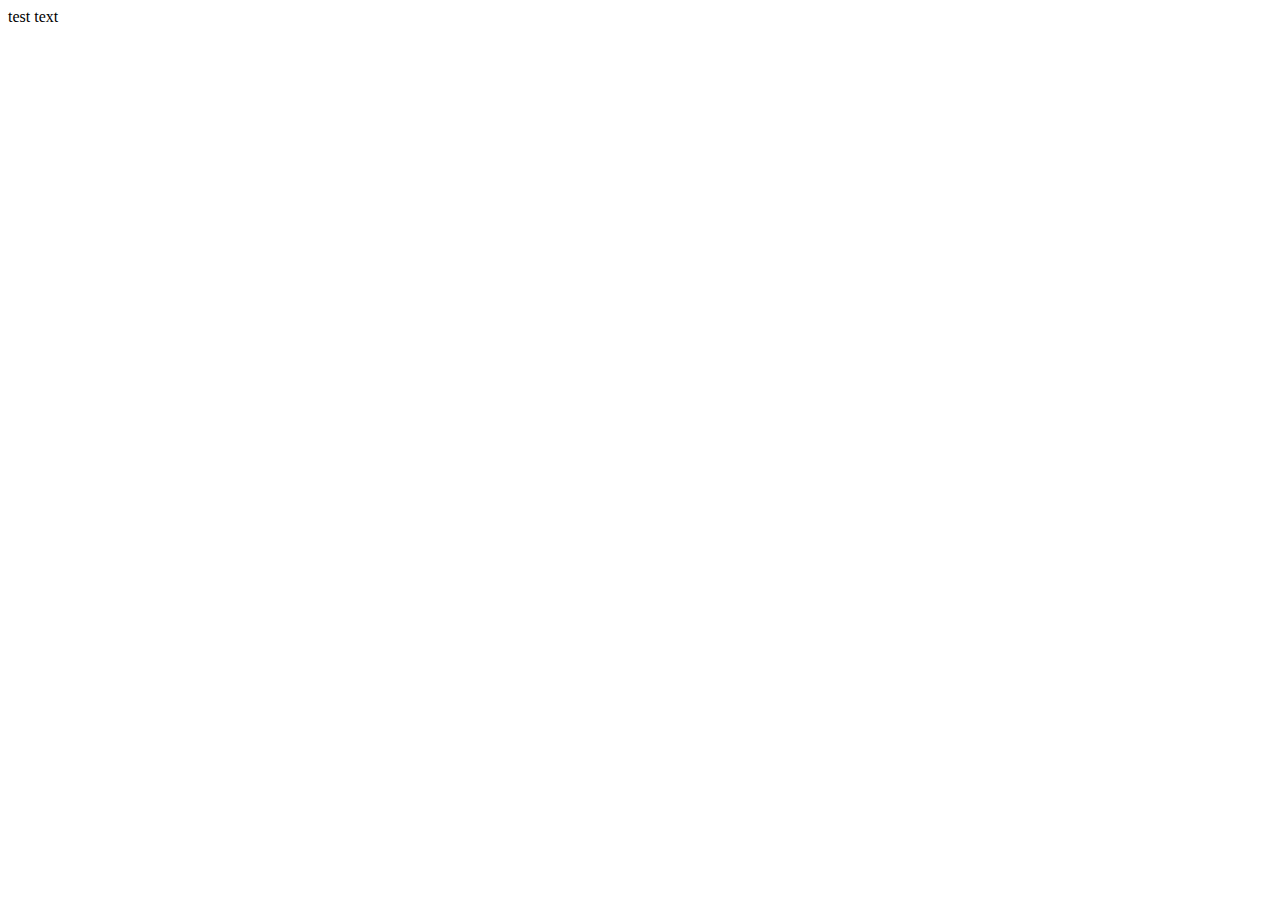
==== economyworld/index.html @ 5553a30c "AJAX Test" ====
<!DOCTYPE html>
<html lang="en">
<head>
    <meta charset="UTF-8">
    <meta name="viewport" content="width=device-width, initial-scale=1.0">
    <meta http-equiv="X-UA-Compatible" content="ie=edge">
    <title>Document</title>
    <link rel="stylesheet" href="styles.css">
</head>
<body>
    
    <div id="test"></div>
    
    <script src="ajax.js"></script>
    <script>
            console.log("completado");
            ajax("test.txt", "GET", {}, (data) => {
                
                document.getElementById("test").innerHTML = data;
            });
        
    </script>
</body>
</html>
---- economyworld/styles.css ----
body {
    
}
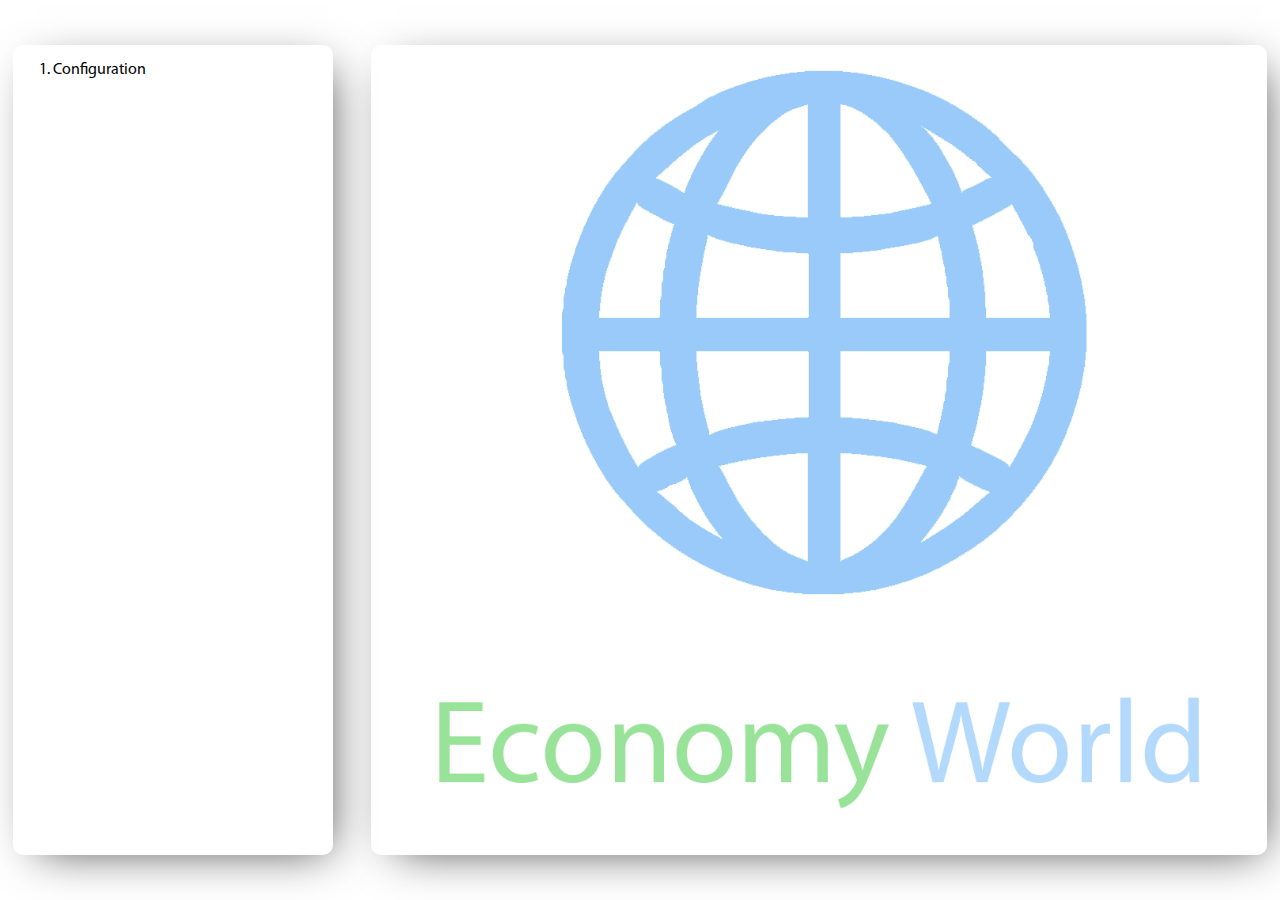
==== commit ace3dbb9: "Basic design of the info page" ====
--- a/economyworld/index.html
+++ b/economyworld/index.html
@@ -6,14 +6,20 @@
     <meta http-equiv="X-UA-Compatible" content="ie=edge">
     <title>Document</title>
     <link rel="stylesheet" href="styles.css">
+    <link rel="icon" href="img/EWLogo512.png">
 </head>
 <body>
-    
-    <div id="test"></div>
-    
+    <div id="categories" class="main-box">
+        <ol>
+            <li>Configuration</li>
+        </ol>
+    </div>
+    <div id="content"  class="main-box">
+
+    </div>
     <script src="ajax.js"></script>
     <script>
-            console.log("completado");
+
             ajax("test.txt", "GET", {}, (data) => {
                 
                 document.getElementById("test").innerHTML = data;
--- a/economyworld/styles.css
+++ b/economyworld/styles.css
@@ -1,3 +1,42 @@
+@font-face {
+    font-family: Myriad;
+    src: url("./fonts/MYRIADPRO-REGULAR.OTF");
+}
+
+* {
+    box-sizing: border-box;
+    font-family: Myriad;
+}
+
 body {
+    display: flex;
+    width: 100vw;
+    height: 100vh;
+    margin: 0;
+    flex-flow: row;
+    flex-direction: row;
+    justify-content: space-between;
+    align-items: center;
+}
+
+#categories {
+    flex-basis: 25%;
+    margin-left: 1%;
+}
+
+#content {
+    flex-basis: 70%;
+    margin-right: 1%;
+    background: linear-gradient(rgba(255,255,255,.6), rgba(255,255,255,.6)), url("./img/EWLogo512.png");
+    background-size: contain;
+    background-repeat: no-repeat;
+    background-position-x: center;
     
+}
+
+.main-box {
+    height: 90vh;
+    border-radius: 10px;
+    box-shadow: 10px 10px 44px -15px rgba(0,0,0,0.75);
+
 }